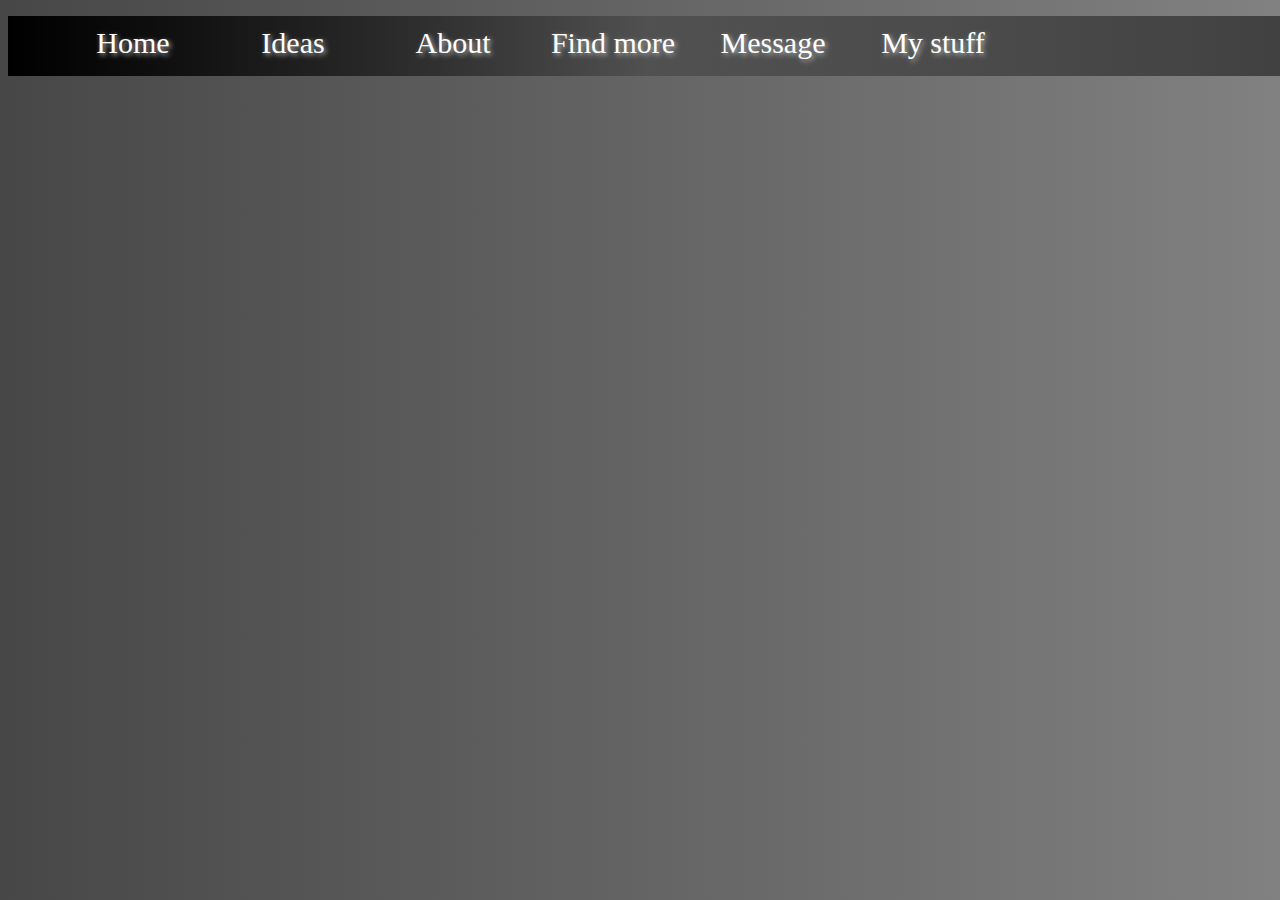
==== index.html @ 667d5844 "Add files via upload" ====
<!DOCTYPE html>
<html>
    <head>
        <style>
            nav{
                background: linear-gradient(to left,rgb(0, 0, 0, 0.5),rgba(0, 0, 0, 0.2),rgb(0, 0, 0));
                width: 100%;
                height: 60px;
                margin-left: 0px;
                padding-left: 0px;
                color: rgb(255, 255, 255);
            }
            .banner{
                font-size: 30px;
                float: left;
                width: 150px;
                height: 80px;
                color: rgb(255, 255, 255);
                margin-left: 10px;
                margin-top: 10px;
                text-shadow: 2px 2px 5px rgb(185, 185, 185);
                text-align: center;
            }
            body{
                background: linear-gradient(to right, rgb(71, 71, 71), rgb(129, 129, 129));
                width: 100%;
                height: 100%;
            }
        </style>
    </head>
    <body>
        <nav>
            <div id="list">
                <ul type="none">
                    <li class="banner" onclick="document.location.assign('https://prokaungminthant.github.io');"> Home </li>
                    <li class="banner" > Ideas </li>
                    <li class="banner" >  About </li>
                    <li class="banner" > Find more </li>
                    <li class="banner" > Message </li>
                    <li class="banner" > My stuff </li>
                 </ul>
            </div>
        </nav>
        <script></script>
    </body>
</html>
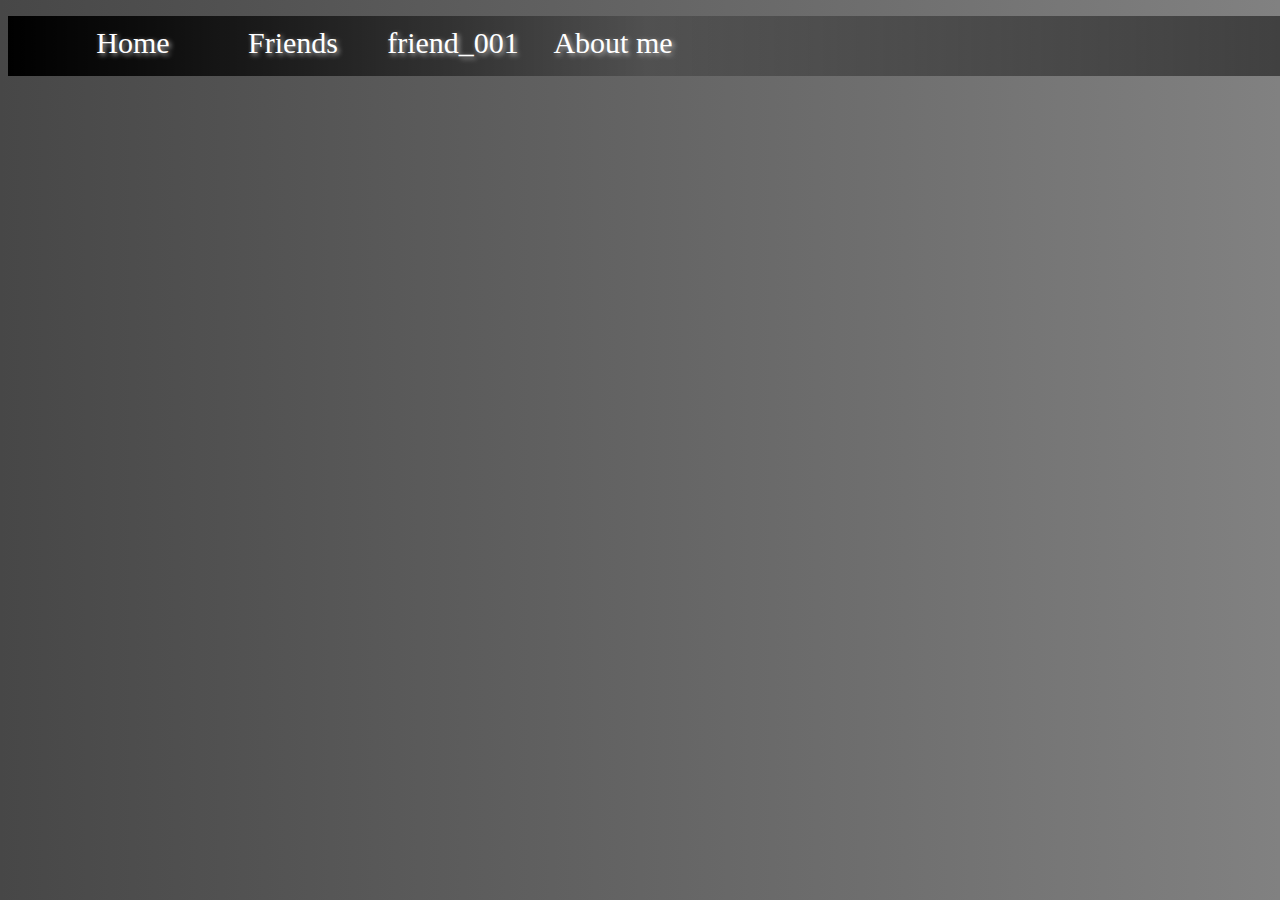
==== commit c785d419: "Add files via upload" ====
--- a/index.html
+++ b/index.html
@@ -33,11 +33,9 @@
             <div id="list">
                 <ul type="none">
                     <li class="banner" onclick="document.location.assign('https://prokaungminthant.github.io');"> Home </li>
-                    <li class="banner" > Ideas </li>
-                    <li class="banner" >  About </li>
-                    <li class="banner" > Find more </li>
-                    <li class="banner" > Message </li>
-                    <li class="banner" > My stuff </li>
+                    <li class="banner" > Friends </li>
+                    <li class="banner" >  friend_001 </li>
+                    <li class="banner" > About me </li>
                  </ul>
             </div>
         </nav>
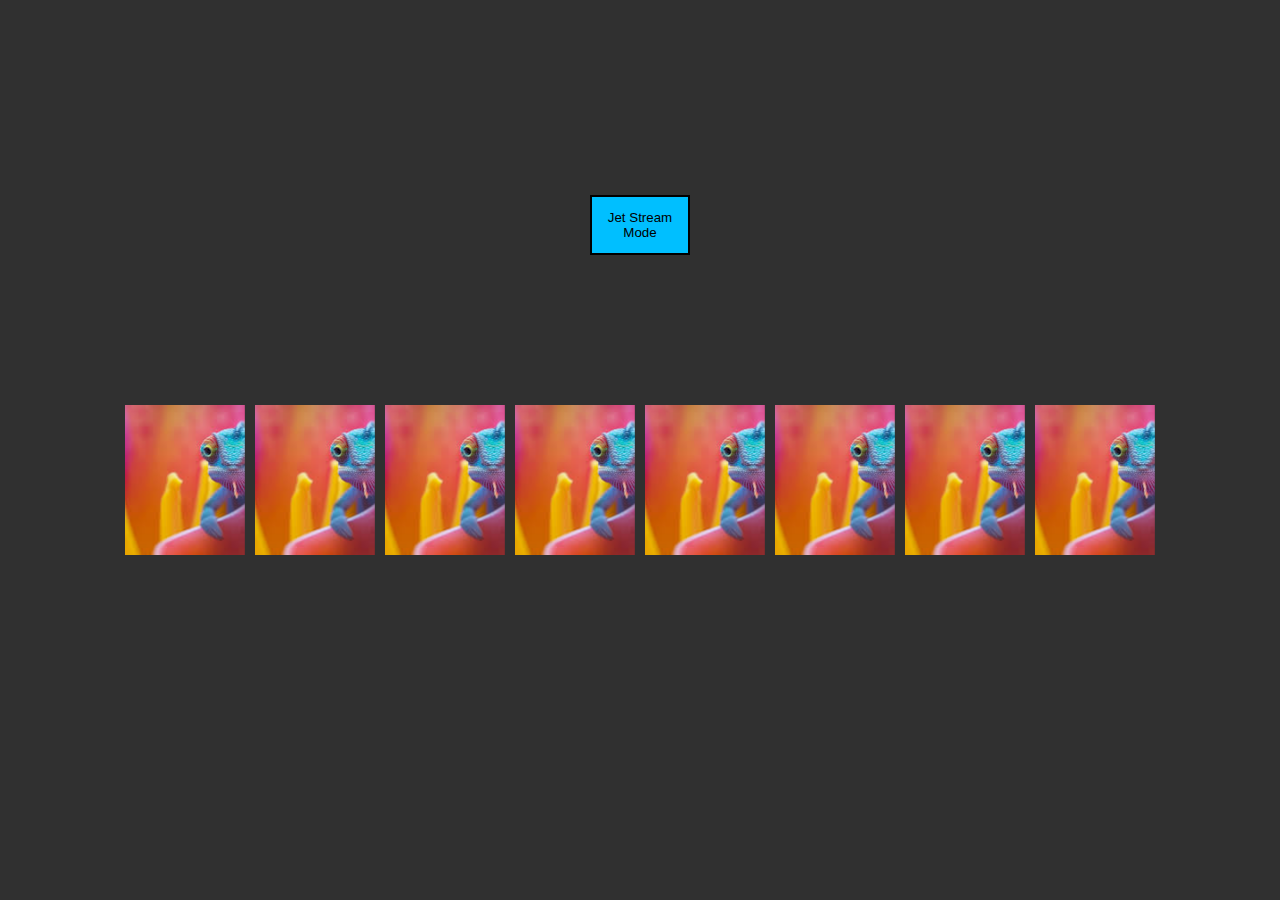
==== commit 45305178: "Add files via upload" ====
--- a/index.html
+++ b/index.html
@@ -1,44 +1,33 @@
 <!DOCTYPE html>
-<html>
-    <head>
-        <style>
-            nav{
-                background: linear-gradient(to left,rgb(0, 0, 0, 0.5),rgba(0, 0, 0, 0.2),rgb(0, 0, 0));
-                width: 100%;
-                height: 60px;
-                margin-left: 0px;
-                padding-left: 0px;
-                color: rgb(255, 255, 255);
+<html lang="en">
+<head>
+    <meta charset="UTF-8">
+    <meta name="viewport" content="width=device-width, initial-scale=1.0">
+    <link rel="stylesheet"  href="./main.css"> <link/>
+</head>
+<body>
+    <div id="screen">
+        <button class="jet" onclick="go()">Jet Stream Mode</button>
+        <div id="container">
+            <div class="card" style="--number:4"></div>
+            <div class="card" style="--number:3"></div>
+            <div class="card" style="--number:2"></div>
+            <div class="card" style="--number:1"></div>
+            <div class="card" style="--number:-1"></div>
+            <div class="card" style="--number:-2"></div>
+            <div class="card" style="--number:-3"></div>
+            <div class="card" style="--number:-4"></div>
+        </div>
+    </div>
+    <script>
+        function go() {
+            let elements = document.getElementsByClassName("card");
+
+            for (let i = 0; i < elements.length; i++) {
+                elements[i].style.backgroundImage = "url('b.jpg')";
             }
-            .banner{
-                font-size: 30px;
-                float: left;
-                width: 150px;
-                height: 80px;
-                color: rgb(255, 255, 255);
-                margin-left: 10px;
-                margin-top: 10px;
-                text-shadow: 2px 2px 5px rgb(185, 185, 185);
-                text-align: center;
-            }
-            body{
-                background: linear-gradient(to right, rgb(71, 71, 71), rgb(129, 129, 129));
-                width: 100%;
-                height: 100%;
-            }
-        </style>
-    </head>
-    <body>
-        <nav>
-            <div id="list">
-                <ul type="none">
-                    <li class="banner" onclick="document.location.assign('https://prokaungminthant.github.io');"> Home </li>
-                    <li class="banner" > Friends </li>
-                    <li class="banner" >  friend_001 </li>
-                    <li class="banner" > About me </li>
-                 </ul>
-            </div>
-        </nav>
-        <script></script>
-    </body>
-</html>+
+        }
+    </script>
+</body>
+</html>
--- a/main.css
+++ b/main.css
@@ -0,0 +1,114 @@
+.card{
+    width: 120px;
+    height: 150px;
+    animation: rotate 2s infinite;
+    transition: .5s;
+    background-image: url(a.jpg);
+    background-size: cover;
+    background-position:0%;
+    background-repeat: none;
+}
+#screen:hover .card{
+    background-position: 15%;
+}
+
+#container:hover .card{
+    background-position: 30%;
+}
+@property --angle{
+    syntax: "<angle>";
+    inherits: false;
+    initial-value: 0deg ;
+}
+.jet{
+    width: 100px;
+    height: 60px;
+    border:solid 2px;
+    background-color: deepskyblue;
+    position: relative;
+}
+.jet:hover{
+    background-color: blue;
+    color:white;
+}
+.jet::after{
+    content: "";
+    position: absolute;
+    width: 113%;
+    height: 120%;
+    background-image: conic-gradient(from var(--angle),transparent 70%, blue);
+    translate: -65% -50%;
+    z-index: -10;
+    animation: rotate 2s infinite;
+}
+.jet::before{
+    content: "";
+    position: absolute;
+    width: 125%;
+    height: 120%;
+    translate: -22% -25%;
+    z-index: -10;
+    background-color: blue;
+    filter: blur(1.5rem);
+    opacity: 0.8;
+}
+#screen{
+    display: flex;
+    align-items: center;
+    justify-content: center;
+    height: 100vh;
+    width: 100%;
+    flex-direction: column;
+    background-color: rgb(48, 48, 48);
+    animation: col 3s infinite ease-in;
+}
+#container{
+    display: flex;
+    transform-style: preserve-3d;
+    transform: perspective(1000px);
+    align-items: center;
+    justify-content: center;
+    height: 50%;
+    width: 100% min(900px) ;
+    gap: 10px;
+}
+#container:hover .card{
+    transform: translateY(10px) rotateY(calc(var(--number) * 10deg));
+}       
+body{
+    background-color: azure;
+    margin: 0px;
+}
+.card:hover{
+    transform: translateZ(200px) !important;
+    background-position: 50%;
+}
+.card:hover + *{
+    transform: rotateY(40deg) translateZ(80px) translateX(-80px) !important;
+    background-position: 70%;
+}
+.card:hover + * + *{
+    transform: rotateY(20deg) translateZ(50px) translateX(-50px) !important;
+    background-position: 90%;
+}
+.card:has(+*:hover){
+    transform: rotateY(-40deg) translateZ(80px) translateX(80px) !important;
+    background-position: 30%;
+}
+.card:has(+*+*:hover){
+    transform: rotateY(-20deg) translateZ(50px) translateX(50px) !important;
+    background-position: 10%;
+}
+
+*{
+    margin: 0px;
+}
+@keyframes rotate{
+    from{--angle:0deg;}
+    to{--angle:360deg;}
+}
+@keyframes col{
+    0%{background-color: black;}
+    50%{background-color: rgb(48, 48, 48);}
+    100%{background-color: black;}
+}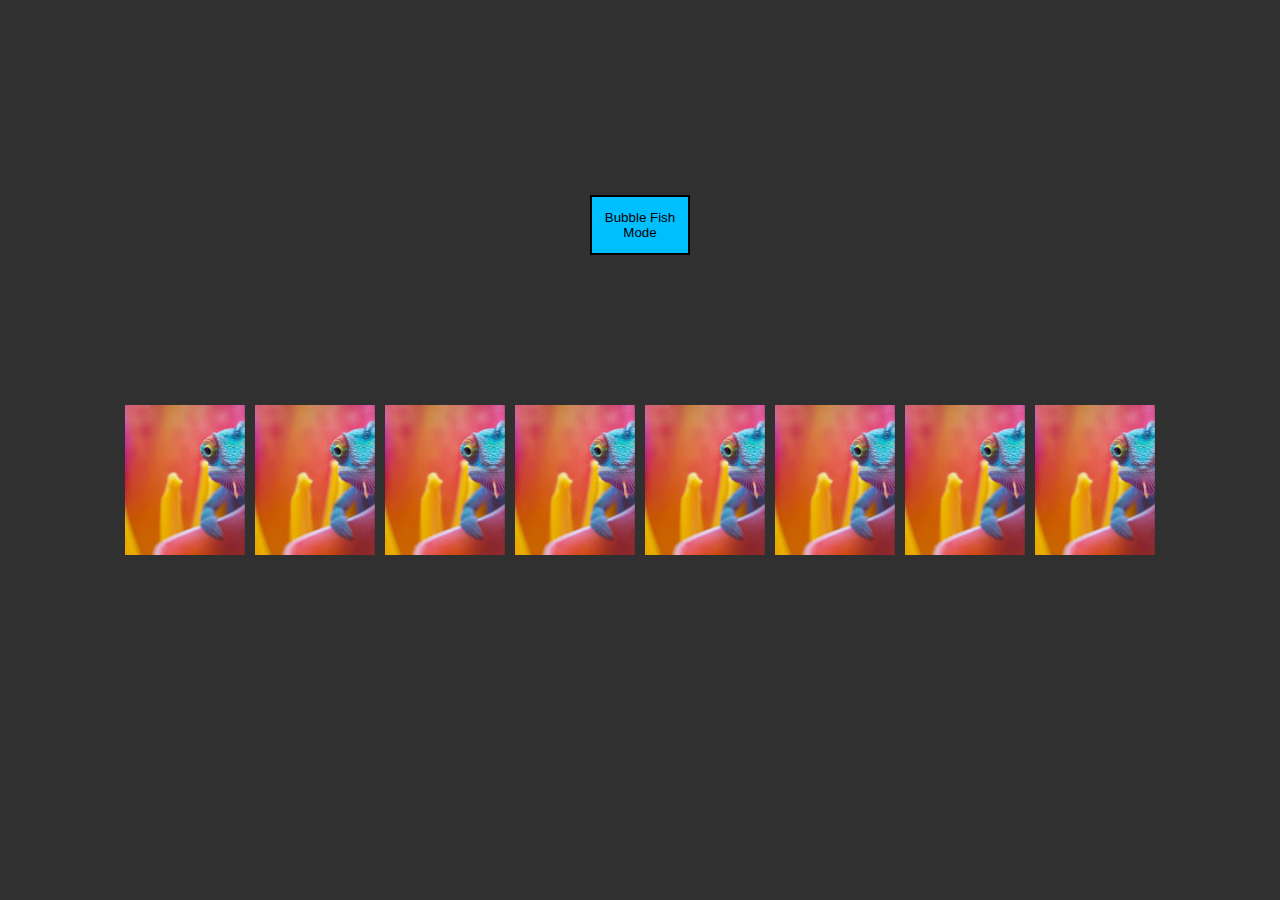
==== commit 0db3ed99: "Update index.html" ====
--- a/index.html
+++ b/index.html
@@ -7,7 +7,7 @@
 </head>
 <body>
     <div id="screen">
-        <button class="jet" onclick="go()">Jet Stream Mode</button>
+        <button class="jet" onclick="go()">Bubble Fish Mode</button>
         <div id="container">
             <div class="card" style="--number:4"></div>
             <div class="card" style="--number:3"></div>
